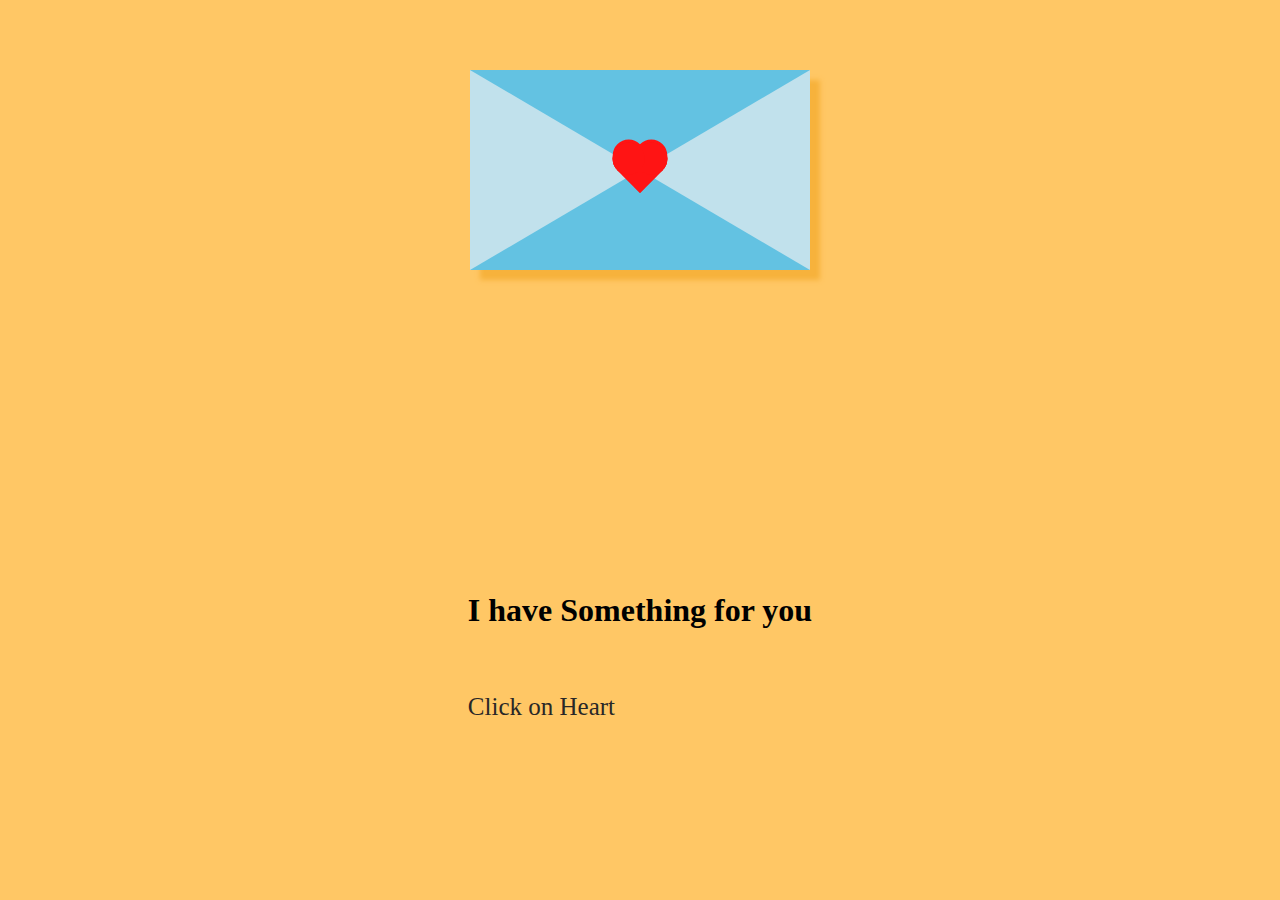
==== index.html @ c6e1494f "Add files via upload" ====
<!DOCTYPE html>
<html lang="en">
  <head>
    <meta charset="UTF-8" />
    <meta name="viewport" content="width=device-width, initial-scale=1.0" />
    <title>Document</title>
    <link rel="stylesheet" href="main.css" />
  </head>
  <body>
    <div id="card">
      <a href="letter.html"><div class="heart"></div></a>
      <a href="letter.html"> <div class="heart1"></div></a>
      <a href="letter.html"> <div class="heart2"></div></a>
      <a href="letter.html"> <div class="heart3"></div></a>
      <a href="letter.html"> <div class="heart4"></div></a>
    </div>

    <div class="text">
      <h1>I have Something for you</h1>
      <br />
      <p>Click on Heart</p>
    </div>
  </body>
</html>
---- main.css ----
body {
    margin: 70px; 
    padding: 0; 
    height 100vh; 
    display: flex;
    justify-content: center;
    align-items: center;
    background-color: #ffc765;
  }
  
  #card {
    width: 0; 
    height: 0; 
    border-top: 100px solid #63c2e2;
    border-right: 170px solid #c1e1ec;
    border-bottom: 100px solid #63c2e2;
    border-left: 170px solid #c1e1ec;
    box-shadow: 10px 10px 5px #f7b23c;
  }
  
  .heart {
    width: 32px; 
    height: 32px; 
    background-color: #ff1414;
    transform: translate(-50%, -50%) rotate(45deg);
    animation: heartbeat 1.4s infinite; 
  }
  
  .heart:before {
    content: ""; 
    position: absolute; 
    top: 0; 
    bottom: 0; 
    width: 100%; 
    height: 100%; 
    background-color: #ff1414; 
    transform: translateY(-50%);
    border-radius: 50%;
  }
  
  .heart:after {
    content: ""; 
    position: absolute; 
    top: 0; 
    bottom: 0; 
    width: 100%; 
    height: 100%; 
    background-color: #ff1414; 
    transform: translateX(-50%);
    border-radius: 50%; 
  }
  
  @keyframes heartbeat {
    0% { transform: translate(-50%, -50%) rotate(45deg) scale(1); }
    25% { transform: translate(-50%, -50%) rotate(45deg) scale(1); }
    30% { transform: translate(-50%, -50%) rotate(45deg) scale(1.4); }
    50% { transform: translate(-50%, -50%) rotate(45deg) scale(1.2); }
    70% { transform: translate(-50%, -50%) rotate(45deg) scale(1.4); }
    100% { transform: translate(-50%, -50%) rotate(45deg) scale(1); }
  }
  
  .heart1 {
    width: 32px; 
    height: 32px; 
    background-color: #ff1414;
    transform: translate(-50%, -160%) rotate(45deg); 
  }
  
  .heart1:before {
    content: ""; 
    position: absolute; 
    top: 0; 
    bottom: 0; 
    width: 100%; 
    height: 100%; 
    background-color: #ff1414; 
    transform: translateY(-50%);
    border-radius: 50%;
  }
  
  .heart1:after {
    content: ""; 
    position: absolute; 
    top: 0; 
    bottom: 0; 
    width: 100%; 
    height: 100%; 
    background-color: #ff1414; 
    transform: translateX(-50%);
    border-radius: 50%; 
  }
  
  
  .heart1 {
    animation: heart1 2.5s ease-out 1s infinite; }
  
  @keyframes heart1 {
    0% {transform: translateY(-200%) translateX(0) scale(0.25) rotate(45deg); opacity: 1;}
   
  100% {transform: translateY(-400%) translateX(0) scale(1) rotate(50deg); opacity: 0;}
  }
  
  .heart2 {
    width: 32px; 
    height: 32px; 
    background-color: #ff1414;
    transform: translate(-50%, -250%) rotate(45deg); 
  }
  
  .heart2:before {
    content: ""; 
    position: absolute; 
    top: 0; 
    bottom: 0; 
    width: 100%; 
    height: 100%; 
    background-color: #ff1414; 
    transform: translateY(-50%);
    border-radius: 50%;
  }
  
  .heart2:after {
    content: ""; 
    position: absolute; 
    top: 0; 
    bottom: 0; 
    width: 100%; 
    height: 100%; 
    background-color: #ff1414; 
    transform: translateX(-50%);
    border-radius: 50%; 
  }
  
  .heart2 {
    animation: heart2 4s ease-out 1s infinite; }
  
  @keyframes heart2 {
    0% {transform: translateY(-300%) translateX(-100%) scale(0.25) rotate(-20deg); opacity: 0.2;}
   
  100% {transform: translateY(-500%) translateX(-10%) scale(1) rotate(45deg); opacity: 0;}
  }
  
  .heart3 {
    width: 32px; 
    height: 32px; 
    background-color: #ff1414;
    transform: translate(-50%, -350%) rotate(45deg); 
  }
  
  .heart3:before {
    content: ""; 
    position: absolute; 
    top: 0; 
    bottom: 0; 
    width: 100%; 
    height: 100%; 
    background-color: #ff1414; 
    transform: translateY(-50%);
    border-radius: 50%;
  }
  
  .heart3:after {
    content: ""; 
    position: absolute; 
    top: 0; 
    bottom: 0; 
    width: 100%; 
    height: 100%; 
    background-color: #ff1414; 
    transform: translateX(-50%);
    border-radius: 50%; 
  }
  
  .heart3 {
    animation: heart3 2s ease-out 1s infinite; }
  
  @keyframes heart3 {
    0% {transform: translateY(-430%) translateX(-100%) scale(0.25) rotate(20deg); opacity: 0.2;}
   
  100% {transform: translateY(-650%) translateX(-10%) scale(1) rotate(60deg); opacity: 0;}
  }
  
  .heart4 {
    width: 32px; 
    height: 32px; 
    background-color: #ff1414;
    transform: translate(-50%, -450%) rotate(45deg); 
  }
  
  .heart4:before {
    content: ""; 
    position: absolute; 
    top: 0; 
    bottom: 0; 
    width: 100%; 
    height: 100%; 
    background-color: #ff1414; 
    transform: translateY(-50%);
    border-radius: 50%;
  }
  
  .heart4:after {
    content: ""; 
    position: absolute; 
    top: 0; 
    bottom: 0; 
    width: 100%; 
    height: 100%; 
    background-color: #ff1414; 
    transform: translateX(-50%);
    border-radius: 50%; 
  }
  
  
  .heart4 {
    animation: heart4 2.3s ease-out 1s infinite; }
  
  @keyframes heart4 {
    0% {transform: translateY(-450%) translateX(-100%) scale(0.25) rotate(45deg); opacity: 0.2;}
   
  100% {transform: translateY(-750%) translateX(-10%) scale(1) rotate(80deg); opacity: 0;}
  }



  .text{
    position: absolute;
    bottom: 16%;
    margin: 10px;

    
  }
  p{
    font-size: 25px;
    color: #292727;
  }
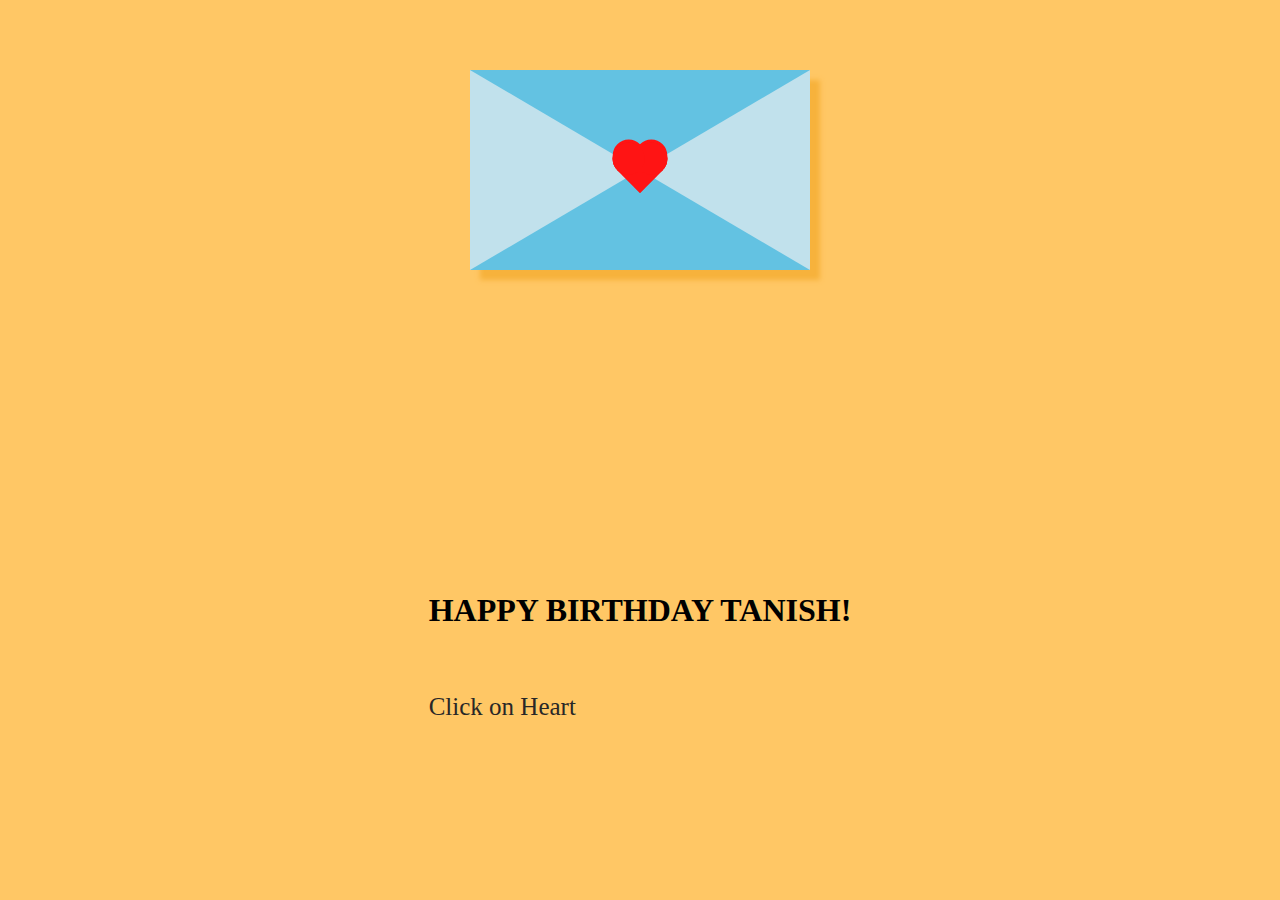
==== commit dda958c4: "Update index.html" ====
--- a/index.html
+++ b/index.html
@@ -16,7 +16,7 @@
     </div>
 
     <div class="text">
-      <h1>I have Something for you</h1>
+      <h1>HAPPY BIRTHDAY TANISH!</h1>
       <br />
       <p>Click on Heart</p>
     </div>
